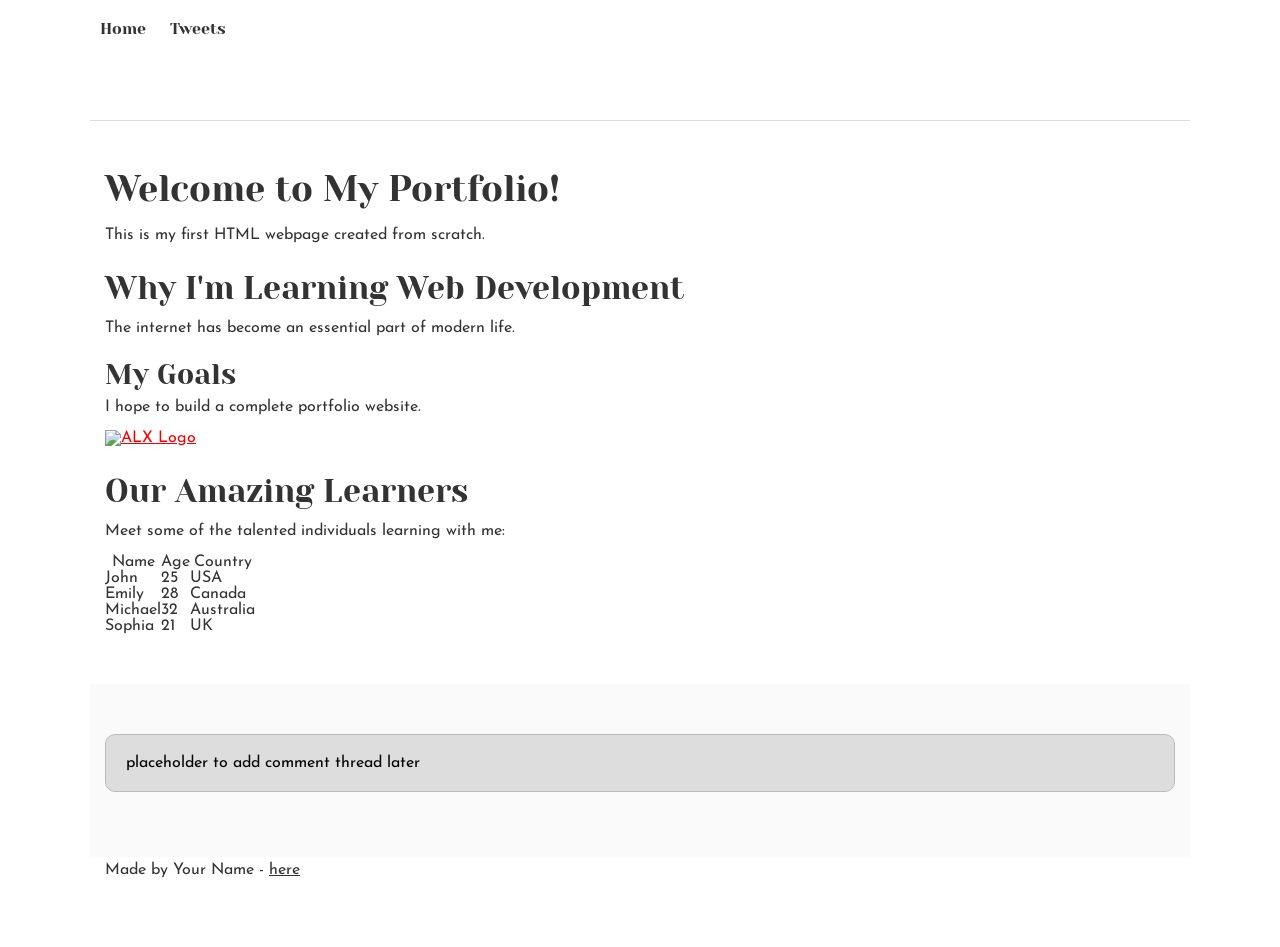
==== css_basic/index.html @ 16cec92a "Added css_basic directory with initial files" ====
<!DOCTYPE html>
<html lang="en">

<head>
    <meta charset="UTF-8">
    <meta name="viewport" content="width=device-width, initial-scale=1.0">
    <title>My Portfolio</title>
    <link href="base.css" rel="stylesheet">
<link href="styles.css" rel="stylesheet">

</head>

<body>
    <header>
        <ul>
            <li><a href="index.html">Home</a></li>
            <li><a href="tweets.html">Tweets</a></li>
        </ul>
    </header>

    <main>
        <article>
            <h1>Welcome to My Portfolio!</h1>
            <p>This is my first HTML webpage created from scratch.</p>

            <h2>Why I'm Learning Web Development</h2>
            <p>The internet has become an essential part of modern life.</p>

            <h3>My Goals</h3>
            <p>I hope to build a complete portfolio website.</p>

            <a href="https://www.alxafrica.com" target="_blank">
                <img src="https://i.ibb.co/gTDZZT8/ALX-Logo-07.png" alt="ALX Logo">
            </a>

            <!-- Learners Table Section -->
            <h2>Our Amazing Learners</h2>
            <p>Meet some of the talented individuals learning with me:</p>

            <table>
                <thead>
                    <tr>
                        <th>Name</th>
                        <th>Age</th>
                        <th>Country</th>
                    </tr>
                </thead>
                <tbody>
                    <tr>
                        <td>John</td>
                        <td>25</td>
                        <td>USA</td>
                    </tr>
                    <tr>
                        <td>Emily</td>
                        <td>28</td>
                        <td>Canada</td>
                    </tr>
                    <tr>
                        <td>Michael</td>
                        <td>32</td>
                        <td>Australia</td>
                    </tr>
                    <tr>
                        <td>Sophia</td>
                        <td>21</td>
                        <td>UK</td>
                    </tr>
                </tbody>
            </table>
        </article>

        <aside>
            <p>placeholder to add comment thread later</p>
        </aside>
    </main>

    <footer>
        <p>Made by Your Name - <a href="https://github.com/yourusername" target="_blank">here</a></p>
    </footer>
</body>

</html>
---- css_basic/base.css ----
/* Importing webfonts */
/* (If you're learning CSS, you should disregard that) */

@import url(https://fonts.googleapis.com/css?family=Yeseva+One);
@import url(https://fonts.googleapis.com/css?family=Josefin+Sans:400,700,700italic,400italic);


/* CSS reset rules */

html, body {
	height: 100%;
	min-height: 100%;
}
html, body, div, span, applet, object, iframe,
h1, h2, h3, h4, h5, h6, p, blockquote, pre,
a, abbr, acronym, address, big, cite, code,
del, dfn, img, ins, kbd, q, s, samp,
small, strike, sub, sup, tt, var,
b, u, i, center,
dl, dt, dd,
fieldset, form, label, legend,
table, caption, tbody, tfoot, thead, tr, th, td,
article, aside, canvas, details, embed, 
figure, figcaption, footer, header, hgroup, 
menu, nav, output, ruby, section, summary,
time, mark, audio, video {
	margin: 0;
	padding: 0;
	border: 0;
	font-size: 100%;
	font: inherit;
	vertical-align: baseline;
}
/* HTML5 display-role reset for older browsers */
article, aside, details, figcaption, figure, 
footer, header, hgroup, menu, nav, section {
	display: block;
}
body {
	line-height: 1;
}
blockquote, q {
	quotes: none;
}
blockquote:before, blockquote:after,
q:before, q:after {
	content: '';
	content: none;
}
table {
	border-collapse: collapse;
	border-spacing: 0;
}


/* Fonts and colors */

body {
	font-family: 'Josefin Sans', serif;
	color: rgba(0, 0, 0, 0.8);
}
h1, h2, h3, h4, h5, h6, header {
	font-family: 'Yeseva One', sans-serif;
}
article {
}
header {
	border-bottom: 1px solid rgb(221,221,221);
	transition: border-bottom-color 1s ease;
}
header a {
	color: rgba(0, 0, 0, 0.8);
}
aside {
	background: #FAFAFA;
}
aside p {
	border: 1px solid #bbb;
	background: #ddd;
	color: black;
}
footer a {
	color: rgba(0, 0, 0, 0.8);
}
a {
	color: #F80002;
}


/* Positioning and margins */

@media (min-width: 1100px) {
	body {
		width: 1100px;
		margin: 0 auto;
	}
}

article {
	padding: 50px 15px;
}
article > *:first-child {
	margin-top: 0;
}
aside {
	padding: 50px 15px;
}
header .right {
	float: right;
	margin: 0 10px 15px;
}


/* Header */
header {
	padding: 20px 0;
	height: 80px;
}
header ul {
	list-style: none;
	margin: 0;
	padding: 0;
}
header li {
	display: inline;
	vertical-align:middle;
}
header li:first-child {
	margin: 0;
}
header li a {
	margin: 0 10px;
}
header li.logo {
	font-size: 36px;
}
header a {
	text-decoration: none;
}


/* Aside */

aside p {
	border-radius: 10px;
	padding: 20px 20px;
}


/* Footer */

footer {
	padding: 5px 15px;
	height: 80px;
}


/* Text styles and margins */

p {
	margin-bottom: 15px;
}
h1 {
	font-size: 36px;
	margin: 40px 0 20px;
}
h2 {
	font-size: 32px;
	margin: 30px 0 15px;
}
h3 {
	font-size: 28px;
	margin: 25px 0 10px;
}
h4 {
	font-size: 20px;
	font-weight: bold;
	margin: 20px 0 10px;
}
h5 {
	font-size: 18px;
	font-weight: bold;
	margin: 15px 0 10px;
}
h6 {
	font-weight: bold;
	margin: 5px 0;
}

@media (max-width: 800px) {
  body.works_on_smartphone {
  	display: block;
  }
  body.works_on_smartphone main {
  	display: block;
  }
  header .right {
  	float: none;
  }
}
Beta
0 / 10
used queries
1
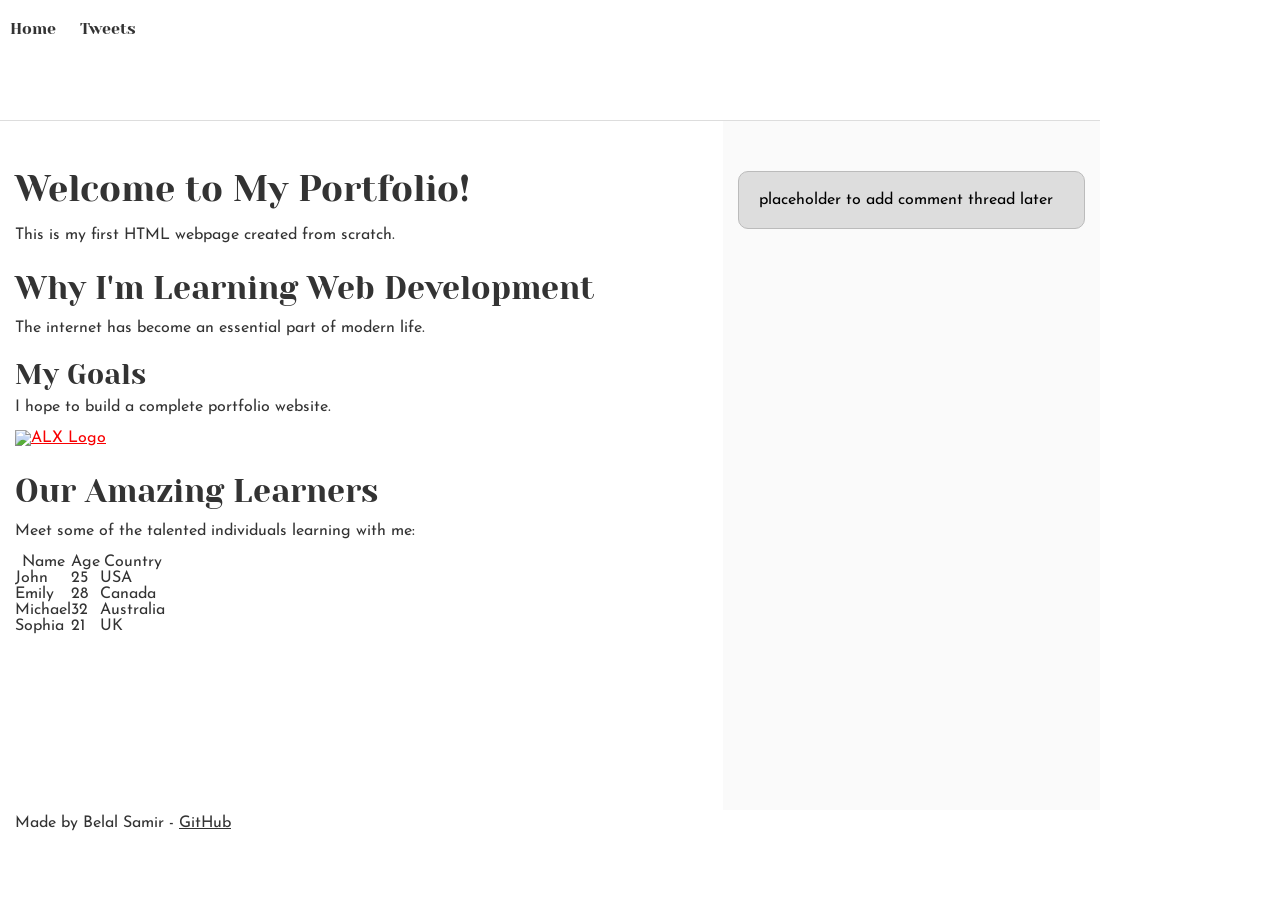
==== commit 4aed1a3f: "Added css_basic directory with initial files" ====
--- a/css_basic/index.html
+++ b/css_basic/index.html
@@ -1,13 +1,11 @@
 <!DOCTYPE html>
 <html lang="en">
-
 <head>
     <meta charset="UTF-8">
     <meta name="viewport" content="width=device-width, initial-scale=1.0">
-    <title>My Portfolio</title>
+    <title>Belal Samir's Portfolio</title>
     <link href="base.css" rel="stylesheet">
-<link href="styles.css" rel="stylesheet">
-
+    <link href="styles.css" rel="stylesheet">
 </head>
 
 <body>
@@ -33,7 +31,6 @@
                 <img src="https://i.ibb.co/gTDZZT8/ALX-Logo-07.png" alt="ALX Logo">
             </a>
 
-            <!-- Learners Table Section -->
             <h2>Our Amazing Learners</h2>
             <p>Meet some of the talented individuals learning with me:</p>
 
@@ -76,8 +73,7 @@
     </main>
 
     <footer>
-        <p>Made by Your Name - <a href="https://github.com/yourusername" target="_blank">here</a></p>
+        <p>Made by Belal Samir - <a href="https://github.com/belal342" target="_blank">GitHub</a></p>
     </footer>
 </body>
-
 </html>
--- a/css_basic/styles.css
+++ b/css_basic/styles.css
@@ -0,0 +1,22 @@
+body {
+    display: flex;
+    flex-direction: column;
+    min-height: 100vh;
+    margin: 0;
+}
+
+main {
+    display: flex;
+    flex-direction: row;
+    flex: auto;
+}
+
+article {
+    flex: 2;
+    overflow-y: auto;
+}
+
+aside {
+    flex: 1;
+    overflow-y: auto;
+}
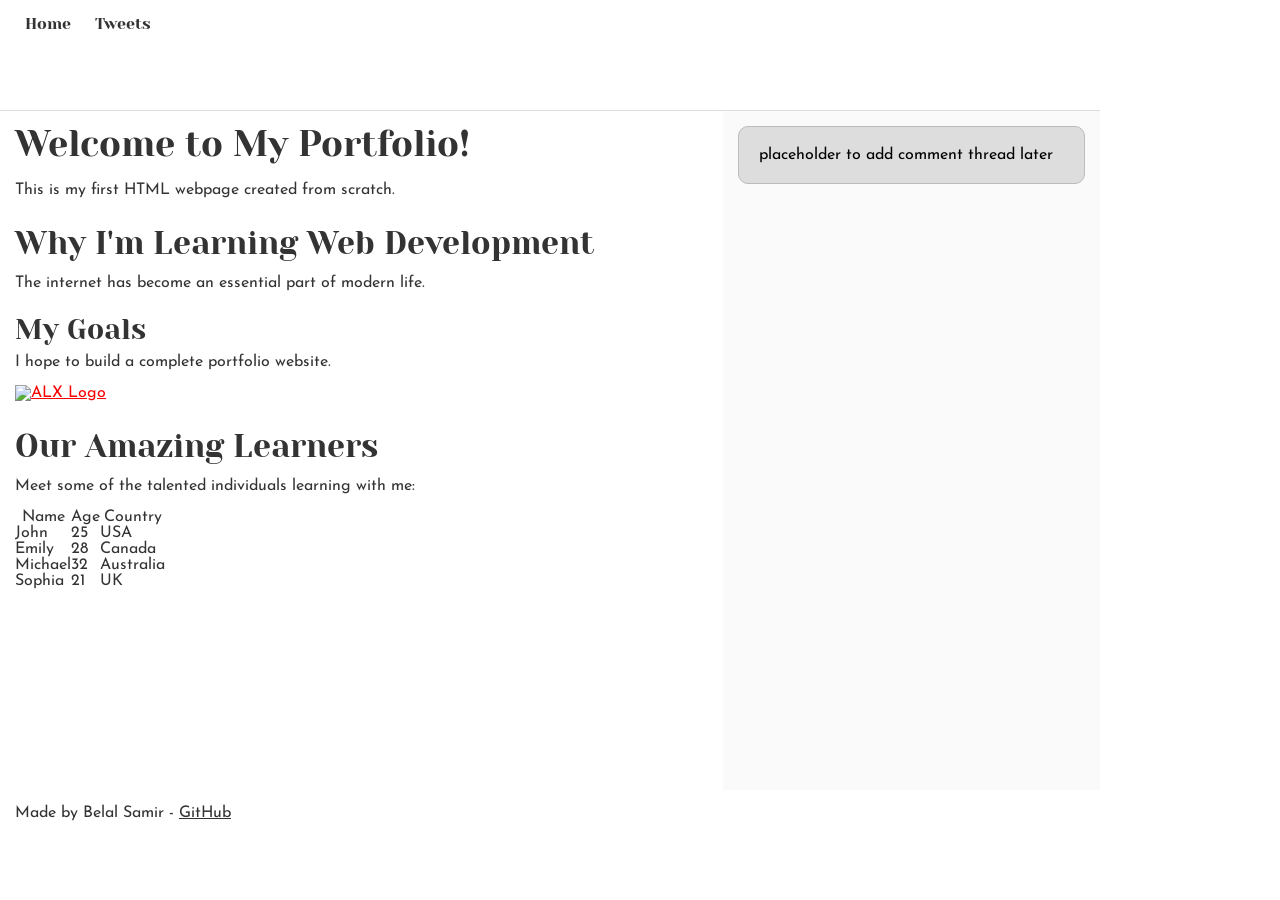
==== commit cd82c89b: "Implemented responsive design for smartphones" ====
--- a/css_basic/index.html
+++ b/css_basic/index.html
@@ -8,7 +8,7 @@
     <link href="styles.css" rel="stylesheet">
 </head>
 
-<body>
+<body class="works_on_smartphone">
     <header>
         <ul>
             <li><a href="index.html">Home</a></li>
--- a/css_basic/base.css
+++ b/css_basic/base.css
@@ -198,7 +198,3 @@
   	float: none;
   }
 }
-Beta
-0 / 10
-used queries
-1
--- a/css_basic/styles.css
+++ b/css_basic/styles.css
@@ -1,4 +1,17 @@
-body {
+/* Responsive styles */
+@media screen and (max-width: 768px) {
+    main {
+        flex-direction: column;
+    }
+    
+    article, aside {
+        flex: auto;
+        width: 100%;
+    }
+}
+
+/* Additional base styles */
+body.works_on_smartphone {
     display: flex;
     flex-direction: column;
     min-height: 100vh;
@@ -14,9 +27,15 @@
 article {
     flex: 2;
     overflow-y: auto;
+    padding: 15px;
 }
 
 aside {
     flex: 1;
     overflow-y: auto;
+    padding: 15px;
+}
+
+header, footer {
+    padding: 15px;
 }
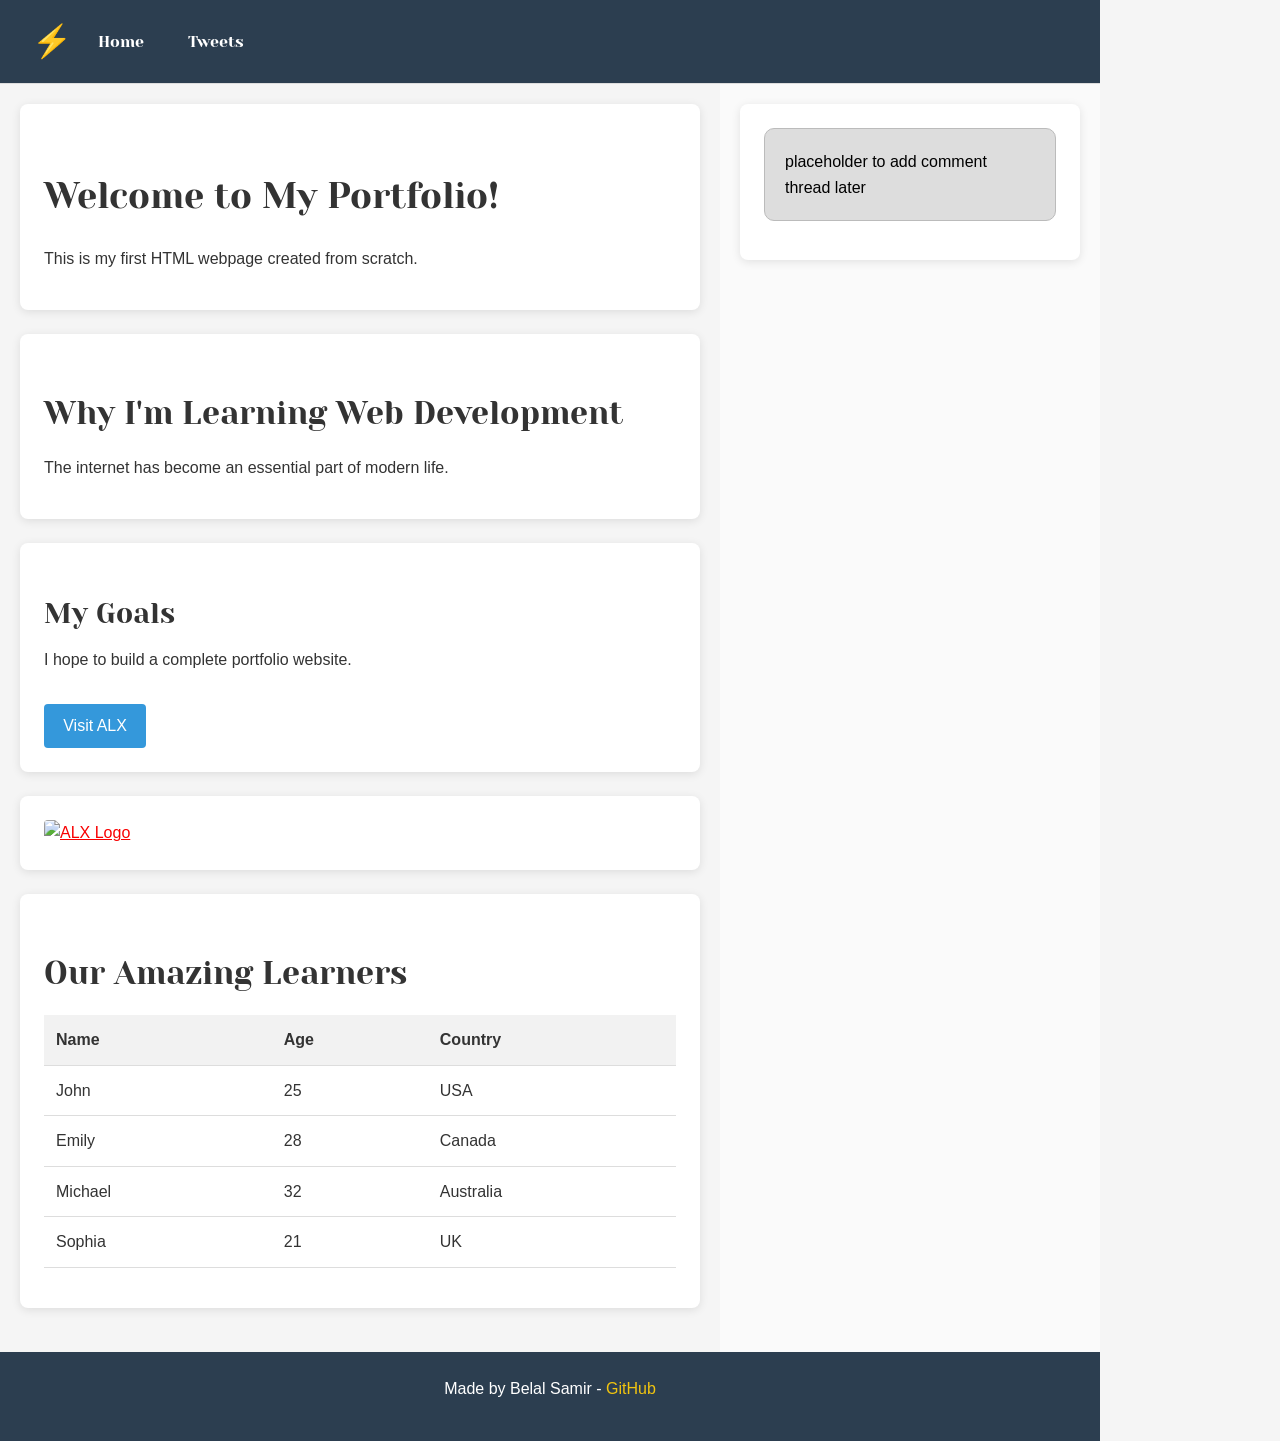
==== commit 7664302e: "Complete website styling update with responsive design" ====
--- a/css_basic/index.html
+++ b/css_basic/index.html
@@ -7,10 +7,10 @@
     <link href="base.css" rel="stylesheet">
     <link href="styles.css" rel="stylesheet">
 </head>
-
 <body class="works_on_smartphone">
     <header>
         <ul>
+            <li><span class="logo">⚡</span></li>
             <li><a href="index.html">Home</a></li>
             <li><a href="tweets.html">Tweets</a></li>
         </ul>
@@ -18,57 +18,70 @@
 
     <main>
         <article>
-            <h1>Welcome to My Portfolio!</h1>
-            <p>This is my first HTML webpage created from scratch.</p>
+            <div class="card">
+                <h1>Welcome to My Portfolio!</h1>
+                <p>This is my first HTML webpage created from scratch.</p>
+            </div>
 
-            <h2>Why I'm Learning Web Development</h2>
-            <p>The internet has become an essential part of modern life.</p>
+            <div class="card">
+                <h2>Why I'm Learning Web Development</h2>
+                <p>The internet has become an essential part of modern life.</p>
+            </div>
 
-            <h3>My Goals</h3>
-            <p>I hope to build a complete portfolio website.</p>
+            <div class="card">
+                <h3>My Goals</h3>
+                <p>I hope to build a complete portfolio website.</p>
+                <a href="https://www.alxafrica.com" target="_blank" class="button">
+                    Visit ALX
+                </a>
+            </div>
 
-            <a href="https://www.alxafrica.com" target="_blank">
-                <img src="https://i.ibb.co/gTDZZT8/ALX-Logo-07.png" alt="ALX Logo">
-            </a>
+            <div class="card">
+                <a href="https://www.alxafrica.com" target="_blank">
+                    <img src="https://i.ibb.co/gTDZZT8/ALX-Logo-07.png" alt="ALX Logo" class="alx-logo">
+                </a>
+            </div>
 
-            <h2>Our Amazing Learners</h2>
-            <p>Meet some of the talented individuals learning with me:</p>
-
-            <table>
-                <thead>
-                    <tr>
-                        <th>Name</th>
-                        <th>Age</th>
-                        <th>Country</th>
-                    </tr>
-                </thead>
-                <tbody>
-                    <tr>
-                        <td>John</td>
-                        <td>25</td>
-                        <td>USA</td>
-                    </tr>
-                    <tr>
-                        <td>Emily</td>
-                        <td>28</td>
-                        <td>Canada</td>
-                    </tr>
-                    <tr>
-                        <td>Michael</td>
-                        <td>32</td>
-                        <td>Australia</td>
-                    </tr>
-                    <tr>
-                        <td>Sophia</td>
-                        <td>21</td>
-                        <td>UK</td>
-                    </tr>
-                </tbody>
-            </table>
+            <div class="card">
+                <h2>Our Amazing Learners</h2>
+                <table>
+                    <thead>
+                        <tr>
+                            <th>Name</th>
+                            <th>Age</th>
+                            <th>Country</th>
+                        </tr>
+                    </thead>
+                    <tbody>
+                        <tr>
+                            <td>John</td>
+                            <td>25</td>
+                            <td>USA</td>
+                        </tr>
+                        <tr>
+                            <td>Emily</td>
+                            <td>28</td>
+                            <td>Canada</td>
+                        </tr>
+                        <tr>
+                            <td>Michael</td>
+                            <td>32</td>
+                            <td>Australia</td>
+                        </tr>
+                        <tr>
+                            <td>Sophia</td>
+                            <td>21</td>
+                            <td>UK</td>
+                        </tr>
+                    </tbody>
+                </table>
+            </div>
         </article>
 
         <aside>
-            <p>placeholder to add comment thread later</p>
+            <div class="card">
+                <p>placeholder to add comment thread later</p>
+            </div>
         </aside>
     </main>
 
--- a/css_basic/styles.css
+++ b/css_basic/styles.css
@@ -1,21 +1,13 @@
-/* Responsive styles */
-@media screen and (max-width: 768px) {
-    main {
-        flex-direction: column;
-    }
-    
-    article, aside {
-        flex: auto;
-        width: 100%;
-    }
-}
-
-/* Additional base styles */
-body.works_on_smartphone {
+/* Base Layout Styles */
+body {
     display: flex;
     flex-direction: column;
     min-height: 100vh;
     margin: 0;
+    background-color: #f5f5f5;
+    color: #333;
+    font-family: 'Segoe UI', Tahoma, Geneva, Verdana, sans-serif;
+    line-height: 1.6;
 }
 
 main {
@@ -27,15 +19,138 @@
 article {
     flex: 2;
     overflow-y: auto;
-    padding: 15px;
+    padding: 20px;
 }
 
 aside {
     flex: 1;
     overflow-y: auto;
-    padding: 15px;
+    padding: 20px;
 }
 
-header, footer {
-    padding: 15px;
+/* Responsive Design */
+@media screen and (max-width: 768px) {
+    main {
+        flex-direction: column;
+    }
+    
+    article, aside {
+        flex: auto;
+        width: 100%;
+        padding: 15px;
+    }
+}
+
+/* Header & Navigation */
+header {
+    background-color: #2c3e50;
+    padding: 1rem 0;
+}
+
+header ul {
+    display: flex;
+    align-items: center;
+    padding: 0 2rem;
+    margin: 0;
+}
+
+header li {
+    list-style: none;
+    margin-right: 1.5rem;
+}
+
+header a {
+    color: white;
+    text-decoration: none;
+    font-weight: 500;
+    transition: color 0.3s;
+}
+
+header a:hover {
+    color: #3498db;
+}
+
+.logo {
+    font-size: 2rem;
+    margin-right: 1rem;
+    color: #f1c40f;
+}
+
+/* Card Styling */
+.card {
+    background: white;
+    border-radius: 8px;
+    box-shadow: 0 2px 10px rgba(0,0,0,0.1);
+    padding: 1.5rem;
+    margin-bottom: 1.5rem;
+}
+
+/* Button Styling */
+.button {
+    display: inline-block;
+    background: #3498db;
+    color: white;
+    padding: 0.6rem 1.2rem;
+    border-radius: 4px;
+    text-decoration: none;
+    margin-top: 1rem;
+    transition: all 0.3s;
+    border: none;
+    cursor: pointer;
+}
+
+.button:hover {
+    background: #2980b9;
+    transform: translateY(-2px);
+    box-shadow: 0 4px 8px rgba(0,0,0,0.1);
+}
+
+/* Table Styling */
+table {
+    width: 100%;
+    border-collapse: collapse;
+    margin: 1rem 0;
+}
+
+th, td {
+    padding: 0.75rem;
+    text-align: left;
+    border-bottom: 1px solid #ddd;
+}
+
+th {
+    background-color: #f2f2f2;
+    font-weight: 600;
+}
+
+tr:hover {
+    background-color: #f9f9f9;
+}
+
+/* Image Styling */
+.alx-logo {
+    max-width: 100%;
+    height: auto;
+    display: block;
+    margin: 0 auto;
+    border-radius: 4px;
+}
+
+/* Footer Styling */
+footer {
+    background-color: #2c3e50;
+    color: white;
+    text-align: center;
+    padding: 1.5rem;
+    margin-top: auto;
+}
+
+footer a {
+    color: #f1c40f;
+    text-decoration: none;
+    transition: color 0.3s;
+}
+
+footer a:hover {
+    color: #3498db;
 }
